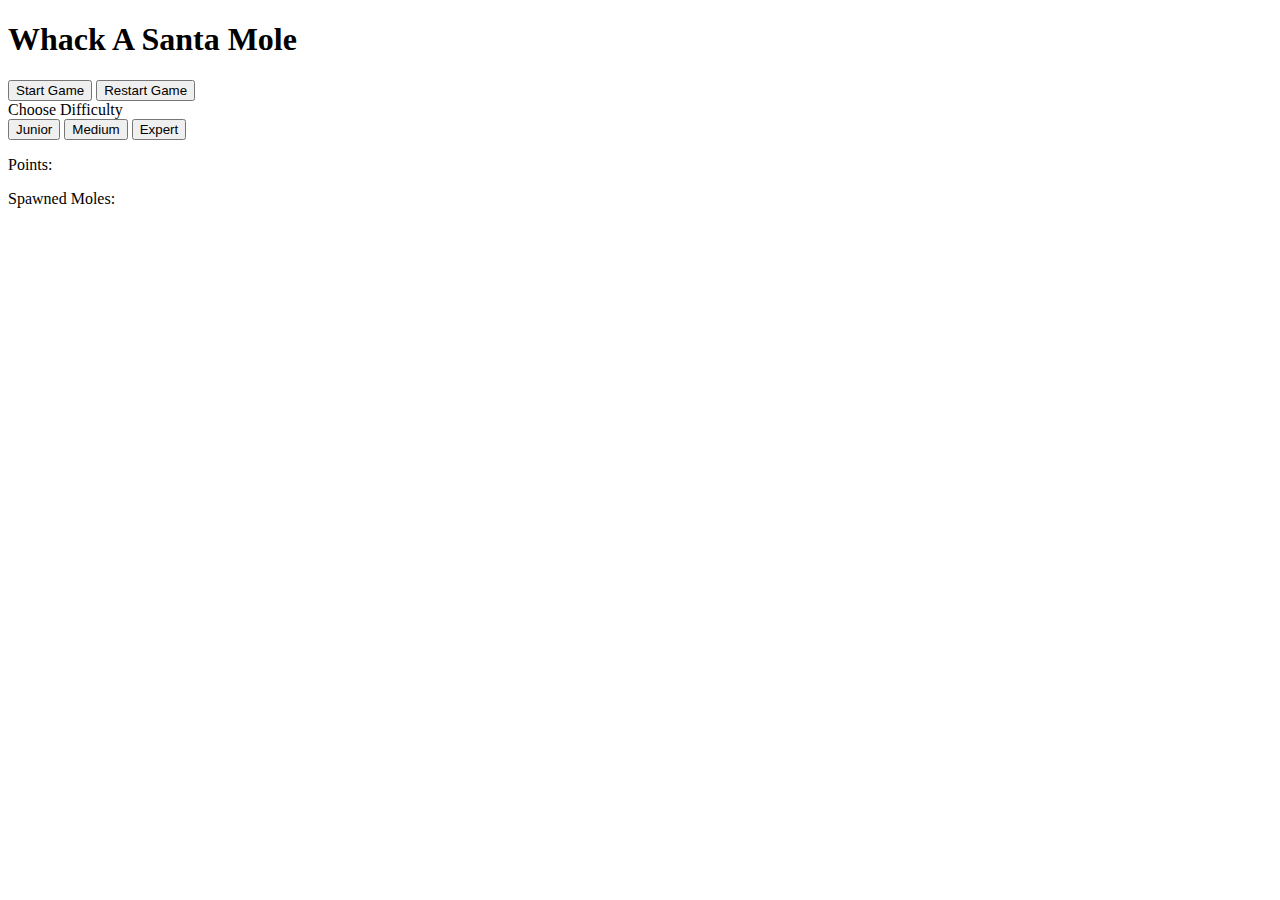
==== Whack A Mole/index.html @ 8b500390 "Small Fix to choose difficulty section" ====
<!DOCTYPE html>
<html lang="en">
<head>
    <meta charset="UTF-8">
    <meta http-equiv="X-UA-Compatible" content="IE=edge">
    <meta name="viewport" content="width=device-width, initial-scale=1.0">
    <title>Whack A Santa Mole Game</title>
    <link rel="stylesheet" href="styles.css">
</head>
<body>
    <section>
        <div id="container">
            <div id="start-game">
                <div id="cloud1"><h1>Whack A Santa Mole</h1></div>
                <div class="start-stop">
                    <button>Start Game</button>
                    <button>Restart Game</button>
                </div>
                <div class="level-section">
                    Choose Difficulty<br>
                    <button value="800">Junior</button>
                    <button class="activeBtn" value="600">Medium</button>
                    <button value="400">Expert</button>
                </div>
                <p>Points: <span id="points"></span></p>
                <p>Spawned Moles: <span id="spawned-moles"></span></p>
            </div>
            <div id="game-board">
                <div id="grass">
                    <div class="row">
                        <div class="hole"><div class="mole"></div></div>
                        <div class="hole"><div class="mole"></div></div>
                    </div>
                    <div class="row">
                        <div class="hole"><div class="mole"></div></div>
                        <div class="hole"><div class="mole"></div></div>
                        <div class="hole"><div class="mole"></div></div>
                    </div>
                    <div class="row">
                        <div class="hole"><div class="mole"></div></div>
                        <div class="hole"><div class="mole"></div></div>
                        <div class="hole"><div class="mole"></div></div>
                        <div class="hole"><div class="mole"></div></div>
                    </div>
                    <div class="row">
                        <div class="hole"><div class="mole"></div></div>
                        <div class="hole"><div class="mole"></div></div>
                        <div class="hole"><div class="mole"></div></div>
                        <div class="hole"><div class="mole"></div></div>
                        <div class="hole"><div class="mole"></div></div>
                    </div>
                </div>
            </div>
        </div>
    </section>
    <script src="app.js"></script>
</body>
</html>
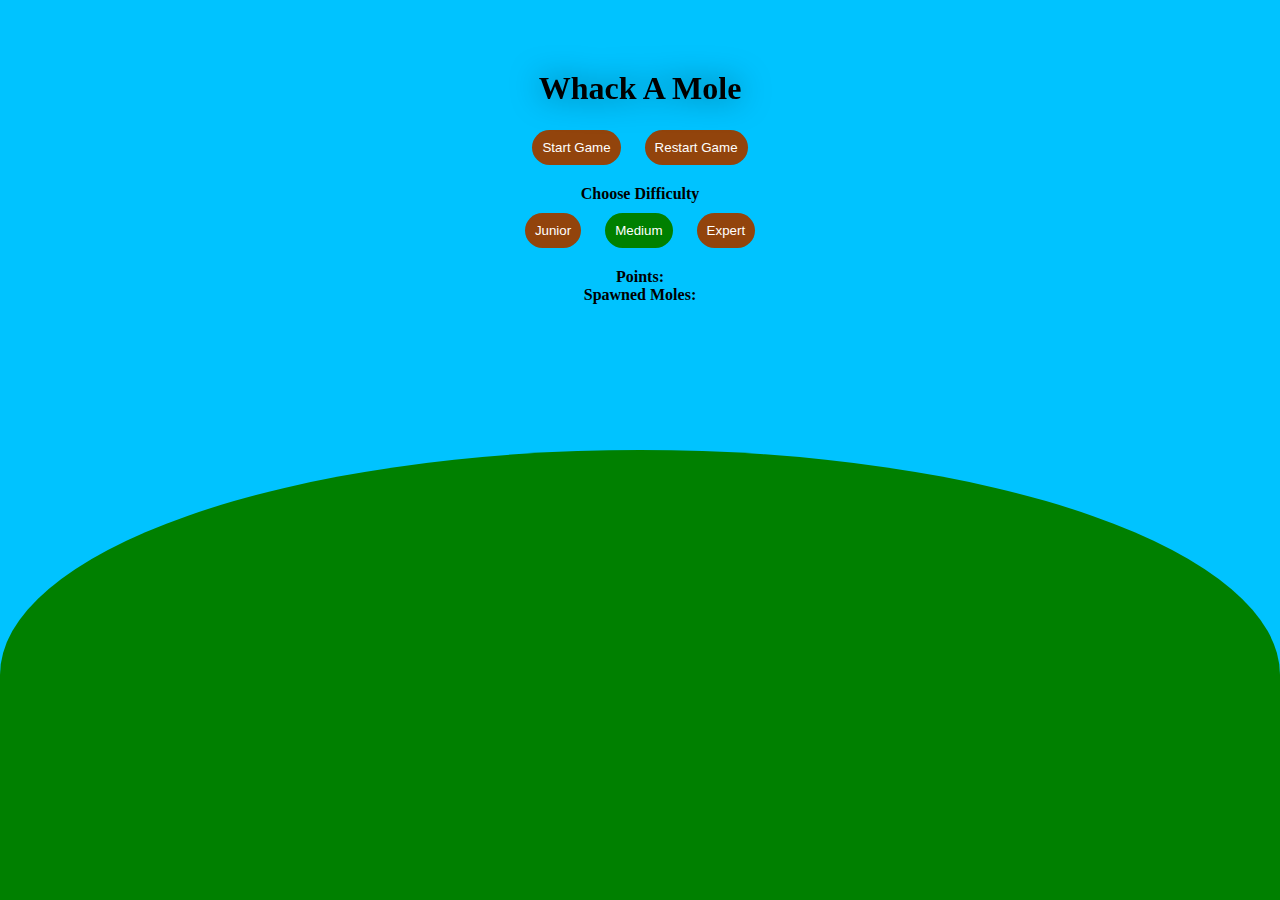
==== commit 353301a7: "Changed H1" ====
--- a/Whack A Mole/index.html
+++ b/Whack A Mole/index.html
@@ -11,7 +11,7 @@
     <section>
         <div id="container">
             <div id="start-game">
-                <div id="cloud1"><h1>Whack A Santa Mole</h1></div>
+                <div id="cloud1"><h1>Whack A Mole</h1></div>
                 <div class="start-stop">
                     <button>Start Game</button>
                     <button>Restart Game</button>
--- a/Whack A Mole/styles.css
+++ b/Whack A Mole/styles.css
@@ -0,0 +1,156 @@
+*{
+    margin: 0;
+    padding: 0;
+    box-sizing: border-box;
+    cursor: url(img/Cursor.png), auto;
+}
+
+body{
+    font-family:Cambria, Cochin, Georgia, Times, 'Times New Roman', serif;
+    
+}
+
+section{
+    height: 100vh;
+    width: 100%;
+}
+
+#container{
+    width: 100%;
+    height: 100%;
+    display: flex;
+    flex-direction: column;
+    align-items: center;
+    justify-content: center;
+    background-color: rgb(0, 195, 255);
+}
+
+#start-game{
+    position: relative;
+    display: flex;
+    flex-direction: column;
+    align-items: center;
+    width: 80%;
+    height: 50%;
+    font-weight: 600;
+}
+
+#start-game .level-section{
+    text-align: center;
+    margin: 10px;
+}
+
+button{
+    border: none;
+    padding: 10px;
+    border-radius: 20px;
+    background-color: rgb(146, 68, 12);
+    color: white;
+}
+
+button:hover{
+    transform: scale(1.2);
+}
+
+button.activeBtn{
+    background-color: green;
+}
+
+#cloud1{
+    background-image: url(img/Cloud1.png);
+    background-repeat: no-repeat;
+    width:265px;
+    height: 120px;
+    display: flex;
+    justify-content: center;
+    filter: drop-shadow(0 0 15px #00000080);
+}
+
+#cloud1 h1{
+    margin: 70px 0 10px 0;
+}
+
+#start-game button{
+    margin: 10px;
+}
+
+#game-board{
+    width: 100%;
+    height: 50%;
+}
+
+#game-board #grass{
+    width: 100%;
+    height: 100%;
+    background-color: green;
+    border-radius: 50% 50% 0 0;
+}
+
+#game-board .row{
+    padding: 10px;
+    height: 20%;
+    width: 100%;
+    display: flex;
+    justify-content: center;
+    align-items: center;
+}
+
+#game-board .hole{
+    background-image: url(img/hole.png.png);
+    background-size: contain;
+    background-repeat: no-repeat;
+    background-position: bottom;
+    min-width: 100px;
+    height: 100px;
+    margin: 10px 2%;
+    overflow: hidden;
+    position: relative;
+    padding: 20px 0 0 0;
+}
+
+#game-board .hole .mole{
+    background-image: url(img/Mole.png);
+    background-size: contain;
+    background-repeat: no-repeat;
+    background-position: center;
+    width: 100%;
+    height: 100px;
+    position: absolute;
+    top: 100%;
+    left: 0;
+    transition: 0.3s;
+}
+
+#game-board .hole .mole.active{
+    top: 0;
+}
+
+@media (max-width: 600px){
+    #game-board .hole{
+        margin: 10px 0;
+    }
+}
+
+@media (width < 550px ){
+    #game-board .hole{
+        min-width: 65px;
+        height: 100px;
+        margin: 10px 1%;
+        padding: 20px 0 0 0;
+    }
+    
+    #game-board .hole .mole{
+        background-image: url(img/Mole.png);
+        background-size: contain;
+        background-repeat: no-repeat;
+        background-position: center;
+        width: 100%;
+        height: 135px;
+        position: absolute;
+        top: 100%;
+        left: 0;
+        transition: 0.3s;
+    }
+}
+
+
